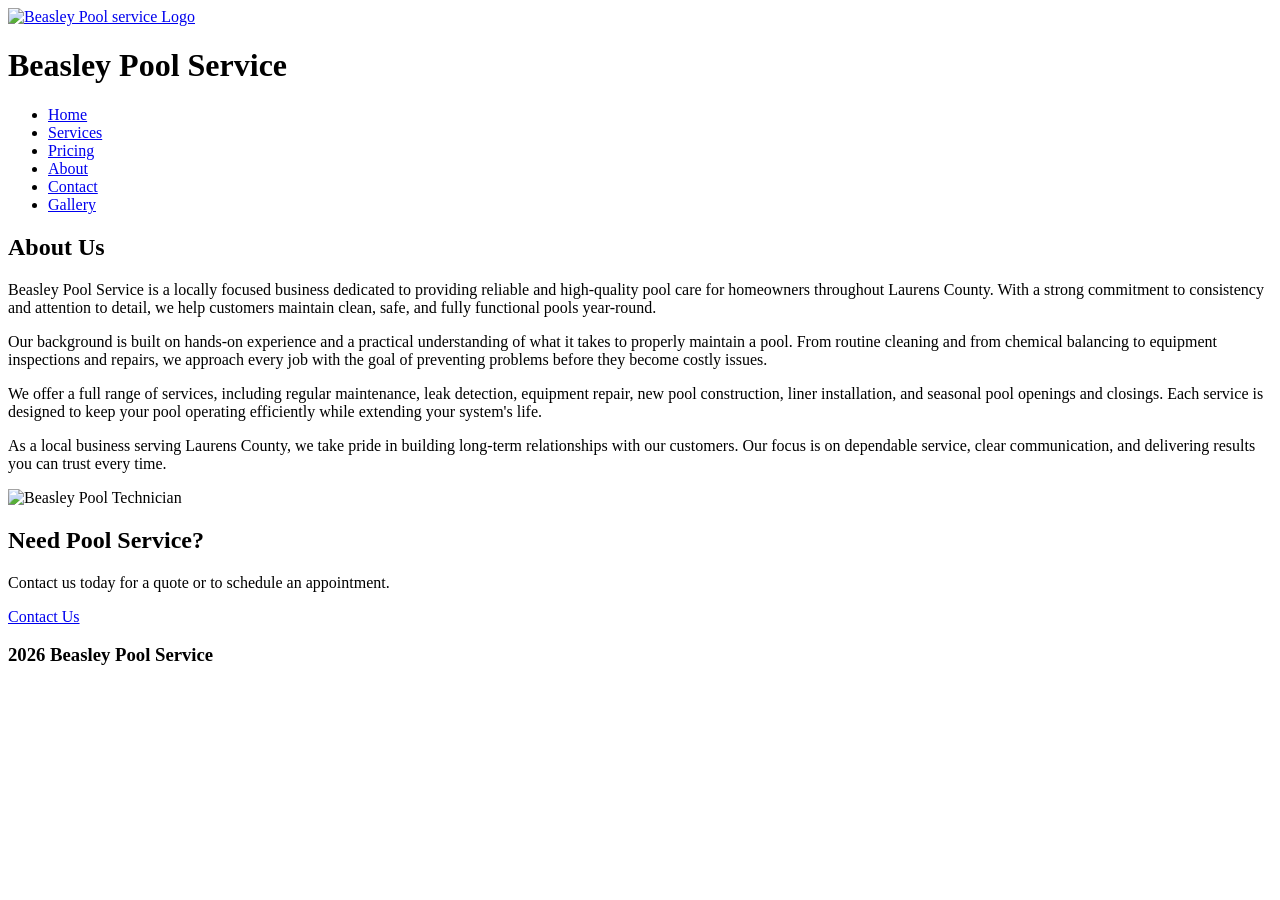
==== about.htm @ a2a042e2 "Add files via upload" ====
<!doctype html>
<html lang="en">
	<head>
		<meta charset="UTF-8">
		<meta name="viewport" content="width=device-width, initial-scale=1.0">
		<title>Beasley Pool Service</title>
		<link rel ="stylesheet" href="style.css">
	</head>
	<body>
		<header class="header">
			<div class="logo-container">
				<a href="index.htm">
					<img src="img/logo.png" alt="Beasley Pool service Logo" class="logo">
				</a>
				<h1>Beasley Pool Service</h1>
			</div>
			<nav>
				<ul>
					<li><a href="index.htm">Home</a></li>
					<li><a href="services.htm">Services</a></li>
					<li><a href="Pricing.htm">Pricing</a></li>
					<li><a href="about.htm">About</a></li>
					<li><a href="contact.htm">Contact</a></li>
					<li><a href="gallery.htm">Gallery</a></li>
				</ul>
			</nav>
		</header>
		<main>
			<section class="about">
				<h2>About Us</h2>
				<div class="about-container">
					<div class="about-text">
						<p> 
							Beasley Pool Service is a locally focused business dedicated to providing
       							reliable and high-quality pool care for homeowners throughout Laurens County.
        						With a strong commitment to consistency and attention to detail, we help
        						customers maintain clean, safe, and fully functional pools year-round.
						</p>

						<p>
			 				Our background is built on hands-on experience and a practical understanding
        						of what it takes to properly maintain a pool. From routine cleaning and
       				 			from chemical balancing to equipment inspections and repairs, we approach every
       							job with the goal of preventing problems before they become costly issues.

						<p>
							We offer a full range of services, including regular maintenance, leak
        						detection, equipment repair, new pool construction, liner installation, and seasonal pool
        						openings and closings. Each service is designed to keep your pool operating
       							efficiently while extending your system's life.
						</p>
				
						<p>
							As a local business serving Laurens County, we take pride in building
        						long-term relationships with our customers. Our focus is on dependable
       							service, clear communication, and delivering results you can trust every time.
						</p>
					</div>
					<div class="about-image">
						 <img src="img/about.png" alt="Beasley Pool Technician">
					</div>
				</div>
			</section>
			<section class="cta">
				<h2>Need Pool Service?</h2>
   				<p>Contact us today for a quote or to schedule an appointment.</p>
				<a href="contact.htm" class="btn">Contact Us</a>
			</section>
		</main>				
	<footer>
		<h3>2026 Beasley Pool Service</h3>
	</footer>
	</body>
</html>
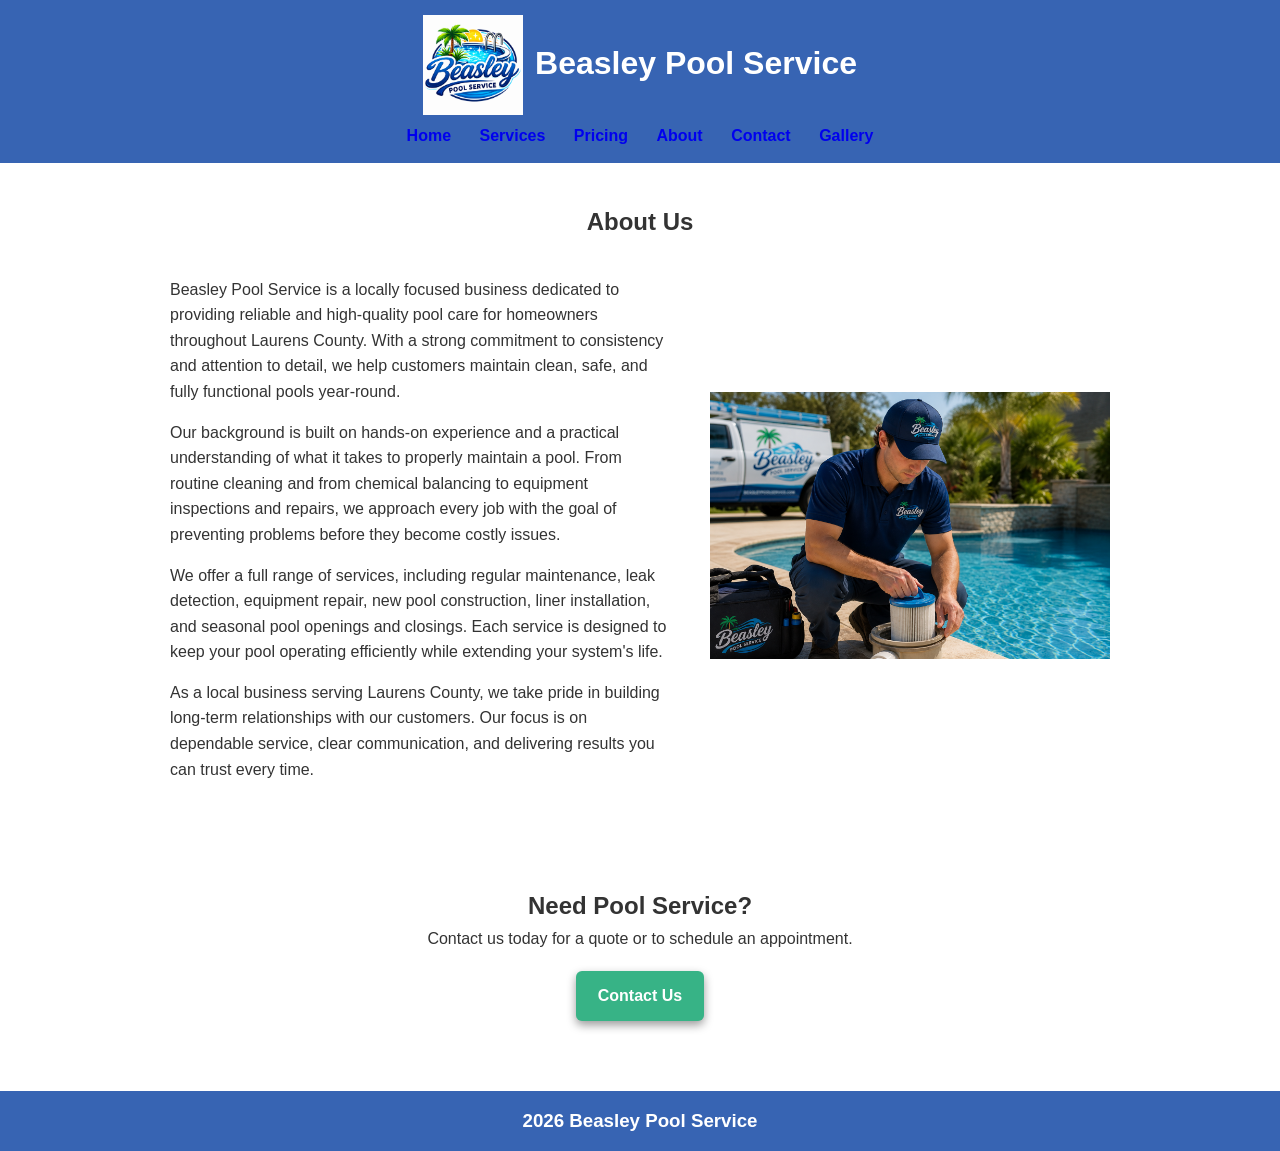
==== commit dc22f223: "Add files via upload" ====
--- a/about.htm
+++ b/about.htm
@@ -10,7 +10,7 @@
 		<header class="header">
 			<div class="logo-container">
 				<a href="index.htm">
-					<img src="img/logo.png" alt="Beasley Pool service Logo" class="logo">
+					<img src="logo.png" alt="Beasley Pool service Logo" class="logo">
 				</a>
 				<h1>Beasley Pool Service</h1>
 			</div>
@@ -57,7 +57,7 @@
 						</p>
 					</div>
 					<div class="about-image">
-						 <img src="img/about.png" alt="Beasley Pool Technician">
+						 <img src="about.png" alt="Beasley Pool Technician">
 					</div>
 				</div>
 			</section>
--- a/style.css
+++ b/style.css
@@ -0,0 +1,315 @@
+/*
+Green: #37b386
+Blue: #3764b3
+sky blue : #53baca
+Dark Teal: #4e919c
+Blue green:#37b3a5
+Dark gray: #333333
+light gray: #cccccc
+*/
+* {
+	margin:0;
+	padding:0;
+	box-sizing: border-box;
+}
+body {
+	font-family: 'Arial', sans-serif;
+	color: #333;
+	line-height: 1.6;
+}
+.header {
+	background: #3764b3;
+	color: #ffffff;
+	padding: 15px;
+	text-align: center;
+}
+.logo-container {
+	display: flex;
+	align-items: center;
+	justify-content: center;
+	gap: 12px;
+}
+.logo {
+	width: 100px;
+	height: auto;
+}
+header h1 {
+	margin-bottom: 10px;
+}
+nav ul {
+	list-style: none;
+}
+nav ul li {
+	display: inline;
+	margin: 0 12px;
+}
+nav ul li a {
+	text-decoration: none;
+	font-weight: bold;
+}
+nav ul li a:hover {
+	text-decoration: underline;
+	color:white;
+}
+.banner {
+	background: url("img/pool.png") center/cover no-repeat;
+	color: white;
+	text-align: center;
+	padding: 100px 20px;
+	position: relative;
+}
+.banner h2,.hero p, .hero.btn {
+	position: relative;
+}
+.banner h2 {
+	font-size: 36px;
+	font-weight: bold;
+	text-shadow: 2px 2px 6px rgba(0,0,0,0.7);
+}
+.banner p {
+	text-shadow: 2px 2px 6px rgba(0,0,0,0.7);
+}
+.btn {
+	display: inline-block;
+	background: #37b386;
+	color: #ffffff;
+	padding: 12px 22px;
+	margin-top: 20px;
+	text-decoration: none;
+	border-radius: 6px;
+	font-weight: bold;
+	transition: 0.3s;
+	box-shadow: 0 4px 10px rgba(0,0,0,0.4);
+}
+.btn:hover {
+	background: #37b3a5;
+}
+.welcome{
+	padding: 50px 20px;
+	text-align: center;
+	max-width: 900px;
+	margin: auto;
+}
+.welcome img{
+	width: 100%;
+	max-width: 500px;
+	border-radius: 10px;
+	margin-bottom: 20px;
+}
+.why {
+	background: #53baca;
+	color: #ffffff;
+	padding: 50px 20px;
+	text-align: center;
+}
+.features {
+	display: flex;
+	flex-direction: column;
+	align-items: center;
+	gap: 20px;
+	
+}
+.features img {
+	width: 100%;
+	max-width:250px;
+	height: 180px;
+	object-fit: cover;
+	border-radius: 8px;
+}
+.features div {
+	max-width: 300px;
+	width:100%;
+}
+.page-title {
+	text-align: center;
+	padding: 40px 20px;
+}
+.services-grid {
+	display: grid;
+	grid-template-columns: 1fr;
+	gap: 20px;
+	padding: 20px;	
+}
+.service-card {
+	background: #ffffff;
+	border-radius: 10px;
+	padding: 15px;
+	text-align: center;
+	box-shadow: 0 4px 10px rgba(0,0,0,0.1);
+}
+.service-card img {
+	width:100%;
+	height: 380px;
+	object-fit: cover;
+	border-radius: 8px;
+}
+.pricing-grid {
+	display: grid;
+	grid-template-columns: repeat(auto-fit, minmax(250px, 1fr));
+	width: 100%;
+	margin: 0 auto;
+	gap: 20px;
+	padding: 20px;
+}
+.price-card {
+	background: #ffffff;
+	border-radius: 10px;
+	padding: 20px;
+	text-align: center;
+	box-shadow: 0 4px 10px rgba(0,0,0,0.1);
+}
+.price-card h3 {
+	margin-bottom: 10px;
+}
+.price {
+	font-size: 24px;
+	font-weight: bold;
+	color: #3764b3;
+	margin: 10px 0;
+}
+.price-card ul {
+	list-style: none;
+	padding: 0;
+}
+.price-card li {
+	margin: 5px 0;
+}
+.about {
+	padding: 40px 20px;
+}
+.about-container {
+	display: flex;
+	flex-direction: column;
+	text-align: center;
+	gap: 20px;
+}
+.about-text {
+	max-width: 100%;
+}
+.about image {
+	flex: 1;
+	display: flex;
+	justify-content: center;
+}
+.about-image img{
+	width: 100%;
+	max-width: 300px;
+}
+.about p {
+	margin: 15px 0;
+	line-height: 1.6;
+}
+.about h2{
+	margin-bottom: 20px;
+	text-align: center;
+}
+.contact {
+	padding: 50px 20px;
+	text-align: center;
+}
+.contact-container {
+	display: flex;
+	flex-direction: column;
+	gap: 30px;
+	margin: 0 auto;
+	max-width: 1000px
+}
+.contact-form {
+	display: flex;
+	flex-direction: column;
+	gap: 15px;
+	width: 100%;
+	max-width: 400px;
+}
+.contact-form input:focus, .contact-form select:focus, .contact-form textarea:focus {
+	outline: none;
+	padding: 12px;
+	width: 100%;
+	border-radius: 6px;
+	border: 1px solid #37b3a5;
+	box-shadow: 0 0 5px rgba(55,179,165,.5);
+	font-size: 16px;
+}
+.contact-info {
+	background: #f5f5f5;
+	padding: 20px;
+	border-radius: 10px;
+	width:300px;
+}
+.gallery-grid {
+	display: grid;
+	grid-template-columns: 1fr;
+	gap: 15px;
+	padding: 20px;
+	max-width: 900px;
+	margin: 0 auto;
+	justify-items: center;	
+}
+.gallery img {
+	width: 100%;
+	max-width: 700px;
+	height: auto;
+	margin: 0 auto;
+	display: block;
+	border-radius: 10px;
+}
+.gallery h2 {
+	text-align: center;
+	margin-bottom: 20px;
+}
+
+.cta {
+	padding: 50px 20px;
+	text-align: center;
+	width: 100%;
+}
+footer {
+	background: #3764b3;
+	color: #ffffff;
+	text-align: center;
+	padding: 15px;
+	margin-top: 20px;
+}
+@media (min-width: 900px) {
+
+	.features {
+		flex-direction: row;
+		justify-content: center;
+	align-items: stretch;
+	}
+	.features div {
+		width: 250px;
+	}
+	.services-grid {
+		grid-template-columns: repeat(2, 1fr);
+	}
+	.about-container {
+		flex-direction: row;
+		text-align: left;
+		justify-content: center;
+		align-items: center;
+		gap: 40px;
+	}
+	.about-text {
+		max-width: 500px;
+	}
+	.about-image img {
+		max-width: 400px;
+	}
+	.contact-container {
+		flex-direction:row;
+		justify-content: center;
+		align-items: flex-start;
+		gap: 40px;
+	}
+	.contact-form {
+		width: 400px;
+	}
+	.contact-info {
+		width: 300px;
+		text-align: left;
+	}
+	.gallery {
+		grid-template-columns: repeat(3, 1fr);
+	}
+}
